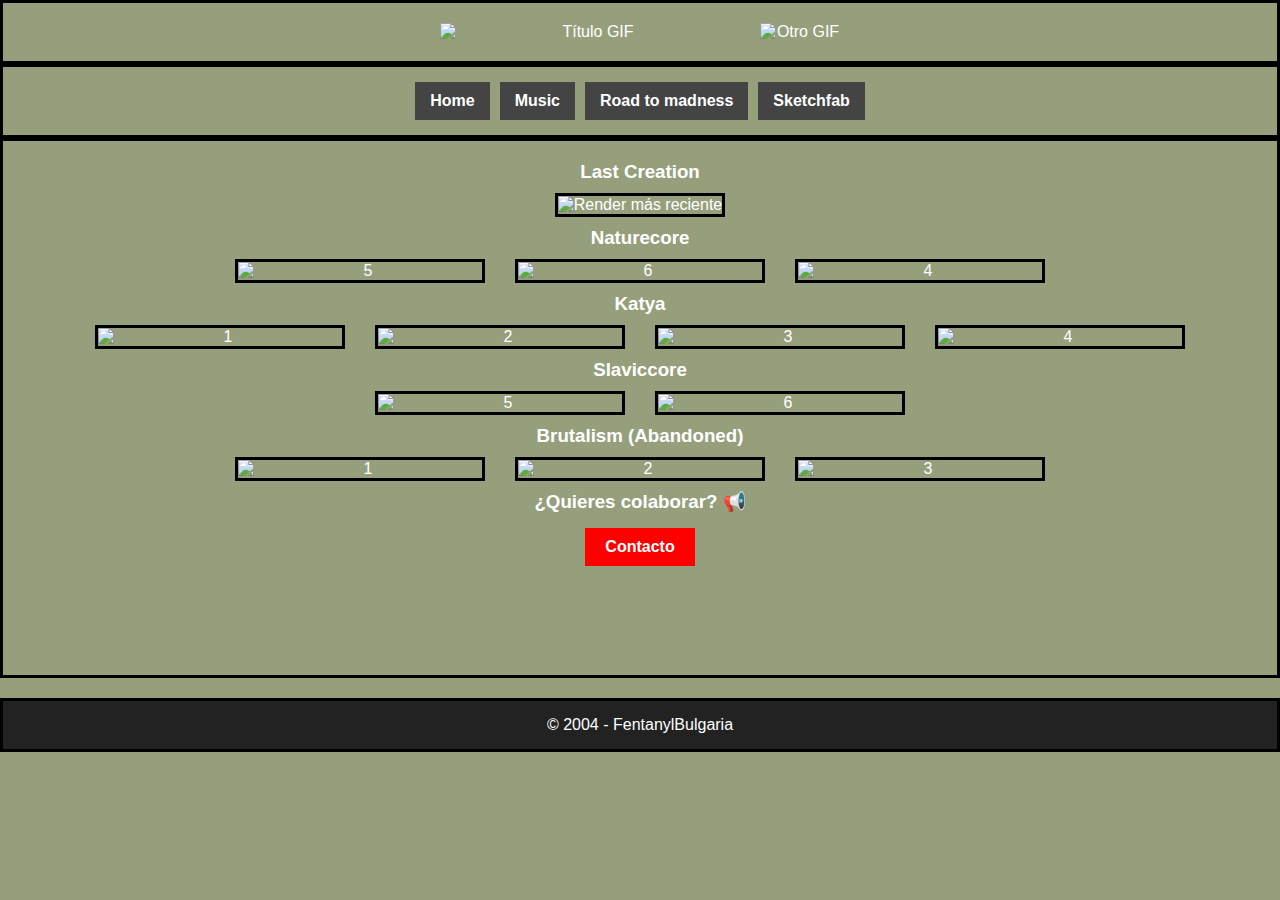
==== apartados/home.html @ 1e46c891 "subir" ====
<!DOCTYPE html>
<html lang="es">
<head>
    <meta charset="UTF-8">
    <meta name="viewport" content="width=device-width, initial-scale=1.0">
    <title>FentanylCore</title>
    <link rel="icon" type="image/png" sizes="16x16" href="..//favicon/favicon-16x16.png">
<link rel="icon" type="image/png" sizes="32x32" href="..//favicon/favicon-32x32.png">
<link rel="icon" type="image/x-icon" href="..//favicon/favicon.ico">
<link rel="apple-touch-icon" sizes="180x180" href="..//favicon/apple-touch-icon.png">
<link rel="icon" type="image/png" sizes="192x192" href="..//favicon/android-chrome-192x192.png">
<link rel="icon" type="image/png" sizes="512x512" href="..//favicon/android-chrome-512x512.png">

    <style>
        * {
            margin: 0;
            padding: 0;
            box-sizing: border-box;
            font-family: 'Roboto', sans-serif;
        }

        body {
            background-color: #969F7C;
            color: white;
            text-align: center;
        }

        header, nav, main, footer {
            border: 3px solid black;
        }

        header {
            padding: 20px;
            display: flex;
            justify-content: center;
            align-items: center;
            gap: 20px;
            flex-wrap: wrap;
            text-align: center;
        }

        header img:first-child {
            max-width: 100%;
            width: 300px; 
            height: auto;
        }

        header img:nth-child(2) {
            width: 80px; 
            height: auto;
        }

        nav {
            background: #969F7C;
            padding: 15px;
            display: flex;
            justify-content: center;
            gap: 10px;
            flex-wrap: wrap;
        }

        nav a {
            color: white;
            text-decoration: none;
            font-weight: bold;
            padding: 10px 15px;
            background: #444;
            transition: 0.3s;
            font-size: 1rem;
        }

        nav a:hover {
            background: #666;
        }

        main {
            padding: 20px;
            min-height: 60vh;
        }

        footer {
            background: #222;
            padding: 15px;
            margin-top: 20px;
        }

        @font-face {
            font-family: 'mario';
            src: url('../fuentes/SuperMario256.ttf') format('truetype');
        }

        * {
            font-family: 'mario', sans-serif; 
        }

        .destacado img, .gallery img {
            width: 100%;
            max-width: 250px;
            height: auto;
            margin: 10px;
            border: 3px solid black;
        }

        .gallery {
            display: flex;
            flex-wrap: wrap;
            justify-content: center;
            gap: 10px;
        }

        .boton {
            display: inline-block;
            margin-top: 15px;
            padding: 10px 20px;
            background: red;
            color: white;
            text-decoration: none;
            font-weight: bold;
        }

        @media (max-width: 768px) {
            header {
                flex-direction: column;
                text-align: center;
            }

            header img:first-child {
                width: 250px; 
            }

            header img:nth-child(2) {
                width: 70px;
            }

            nav {
                flex-direction: column;
                align-items: center;
                gap: 5px;
            }

            nav a {
                width: 80%;
                text-align: center;
                padding: 10px;
            }

            main {
                padding: 15px;
            }

            .gallery {
                flex-direction: column;
                align-items: center;
            }

            .gallery img {
                max-width: 80%;
            }
        }

        @media (max-width: 480px) {
            header img:first-child {
                width: 200px; 
            }

            header img:nth-child(2) {
                width: 60px;
            }

            header h1 {
                font-size: 1.5rem;
            }

            nav a {
                font-size: 0.9rem;
                padding: 8px;
            }

            .boton {
                padding: 8px 15px;
                font-size: 0.9rem;
            }
        }
    </style>
</head>
<body>

    <header>
        <img src="../imagenes/cooltext475778322430772.gif" alt="Título GIF">
        <img src="../imagenes/YOP.gif" alt="Otro GIF">
    </header>

    <nav>
        <a href="home.html">Home</a>
        <a href="muzika.html">Music</a>
        <a href="#" onclick="playSoundAndRedirect()">Road to madness</a>
        <a href="https://sketchfab.com/fentanylbulgaria">Sketchfab</a>
    </nav>

    <main>
        <section class="destacado">
            <h3>Last Creation</h3>
            <img src="../imagenes/dark.png" alt="Render más reciente">
        </section>

        <section class="caos-visual">
            <h3>Naturecore</h3>
            <div class="gallery">
                <img src="../imagenes/12312312312.png" alt="5">
                <img src="../imagenes/133123123132.png" alt="6">
                <img src="../imagenes/fnet.png" alt="4">
            </div>
        </section>
        
        <section class="caos-visual">
            <h3>Katya</h3>
            <div class="gallery">
                <img src="../imagenes/1asdias.png" alt="1">
                <img src="../imagenes/2asdasd.png" alt="2">
                <img src="../imagenes/3adsadas.png" alt="3">
                <img src="../imagenes/Sequence 01.gif" alt="4">
            </div>
        </section>
    
        <section class="caos-visual">
            <h3>Slaviccore</h3>
            <div class="gallery">
                <img src="../imagenes/ghfhfghfgh.png" alt="5">
                <img src="../imagenes/fghfg.png" alt="6">
            </div>
        </section>

        <section class="caos-visual">
            <h3>Brutalism (Abandoned)</h3>
            <div class="gallery">
                <img src="../imagenes/1.png" alt="1">
                <img src="../imagenes/2.png" alt="2">
                <img src="../imagenes/3.png" alt="3">
            </div>
        </section>

        <section class="contacto">
            <h3>¿Quieres colaborar? 📢</h3>
            <a href="https://www.instagram.com/fentbulgaria.obj/" class="boton">Contacto</a>
        </section>
    </main>    

    <footer>
        <p>&copy; 2004 - FentanylBulgaria</p>
    </footer>

    <audio id="madnessSound" src="../audio/scream.mp3"></audio>

<script>
    function playSoundAndRedirect() {
        var audio = document.getElementById("madnessSound");
        audio.play();
        setTimeout(function() {
            window.location.href = "madness.html";
        }, 1500); 
    }
</script>
</body>
</html>
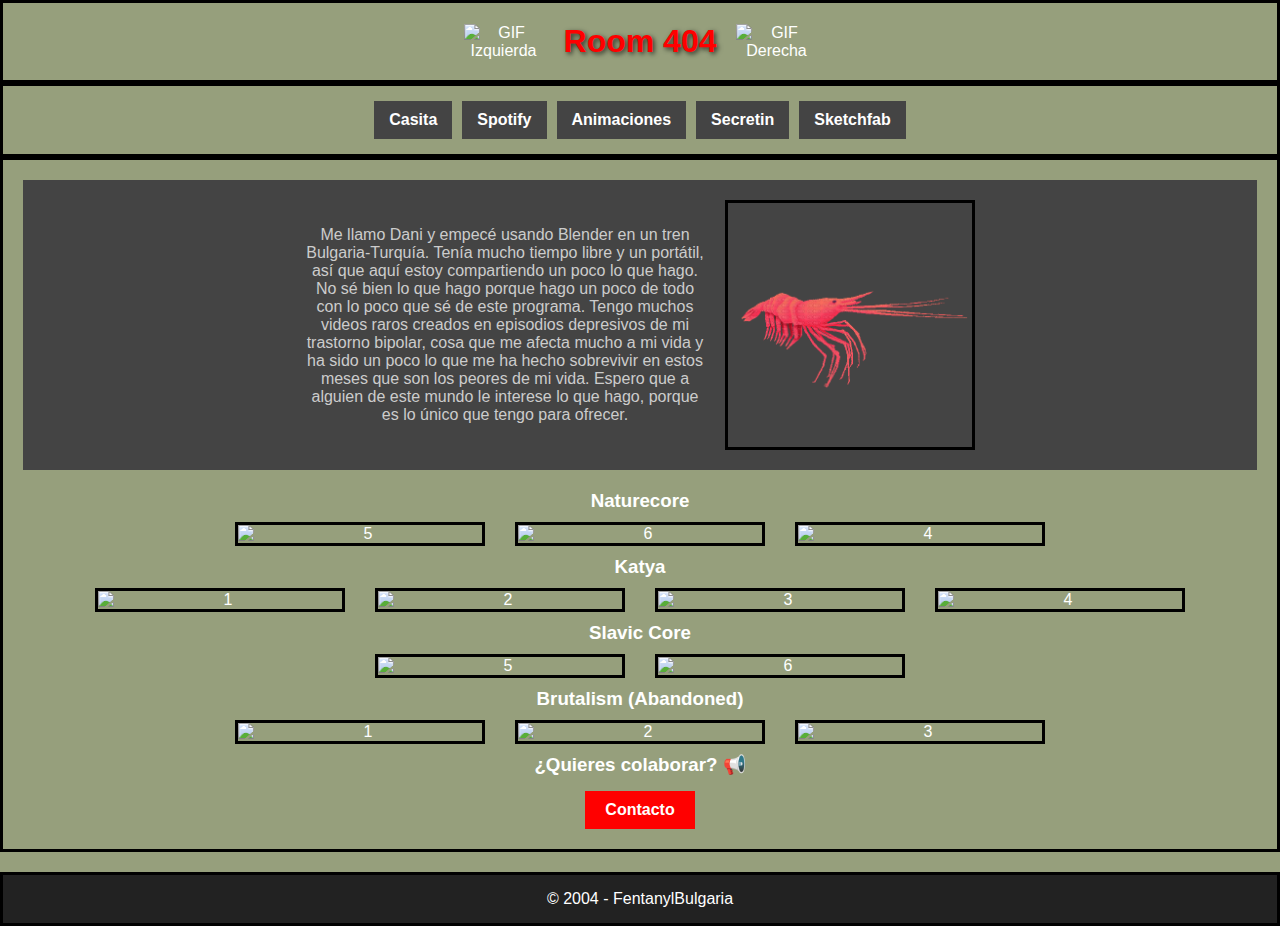
==== commit d0cef631: "arreglillos" ====
--- a/apartados/home.html
+++ b/apartados/home.html
@@ -1,16 +1,16 @@
 <!DOCTYPE html>
 <html lang="es">
+
 <head>
     <meta charset="UTF-8">
     <meta name="viewport" content="width=device-width, initial-scale=1.0">
     <title>FentanylCore</title>
     <link rel="icon" type="image/png" sizes="16x16" href="..//favicon/favicon-16x16.png">
-<link rel="icon" type="image/png" sizes="32x32" href="..//favicon/favicon-32x32.png">
-<link rel="icon" type="image/x-icon" href="..//favicon/favicon.ico">
-<link rel="apple-touch-icon" sizes="180x180" href="..//favicon/apple-touch-icon.png">
-<link rel="icon" type="image/png" sizes="192x192" href="..//favicon/android-chrome-192x192.png">
-<link rel="icon" type="image/png" sizes="512x512" href="..//favicon/android-chrome-512x512.png">
-
+    <link rel="icon" type="image/png" sizes="32x32" href="..//favicon/favicon-32x32.png">
+    <link rel="icon" type="image/x-icon" href="..//favicon/favicon.ico">
+    <link rel="apple-touch-icon" sizes="180x180" href="..//favicon/apple-touch-icon.png">
+    <link rel="icon" type="image/png" sizes="192x192" href="..//favicon/android-chrome-192x192.png">
+    <link rel="icon" type="image/png" sizes="512x512" href="..//favicon/android-chrome-512x512.png">
     <style>
         * {
             margin: 0;
@@ -25,7 +25,10 @@
             text-align: center;
         }
 
-        header, nav, main, footer {
+        header,
+        nav,
+        main,
+        footer {
             border: 3px solid black;
         }
 
@@ -36,18 +39,23 @@
             align-items: center;
             gap: 20px;
             flex-wrap: wrap;
-            text-align: center;
-        }
-
-        header img:first-child {
-            max-width: 100%;
-            width: 300px; 
+        }
+
+        .header-title {
+            display: flex;
+            align-items: center;
+            gap: 20px;
+        }
+
+        .header-title img {
+            max-width: 80px;
             height: auto;
         }
 
-        header img:nth-child(2) {
-            width: 80px; 
-            height: auto;
+        header h1 {
+            font-size: 2rem;
+            color: rgb(255, 0, 0);
+            text-shadow: 2px 2px 5px rgba(0, 0, 0, 0.7);
         }
 
         nav {
@@ -90,10 +98,10 @@
         }
 
         * {
-            font-family: 'mario', sans-serif; 
-        }
-
-        .destacado img, .gallery img {
+            font-family: 'mario', sans-serif;
+        }
+
+        .gallery img {
             width: 100%;
             max-width: 250px;
             height: auto;
@@ -116,91 +124,67 @@
             color: white;
             text-decoration: none;
             font-weight: bold;
-        }
-
-        @media (max-width: 768px) {
-            header {
-                flex-direction: column;
-                text-align: center;
-            }
-
-            header img:first-child {
-                width: 250px; 
-            }
-
-            header img:nth-child(2) {
-                width: 70px;
-            }
-
-            nav {
-                flex-direction: column;
-                align-items: center;
-                gap: 5px;
-            }
-
-            nav a {
-                width: 80%;
-                text-align: center;
-                padding: 10px;
-            }
-
-            main {
-                padding: 15px;
-            }
-
-            .gallery {
-                flex-direction: column;
-                align-items: center;
-            }
-
-            .gallery img {
-                max-width: 80%;
-            }
-        }
-
-        @media (max-width: 480px) {
-            header img:first-child {
-                width: 200px; 
-            }
-
-            header img:nth-child(2) {
-                width: 60px;
-            }
-
-            header h1 {
-                font-size: 1.5rem;
-            }
-
-            nav a {
-                font-size: 0.9rem;
-                padding: 8px;
-            }
-
-            .boton {
-                padding: 8px 15px;
-                font-size: 0.9rem;
-            }
+            transition: 0.3s;
+        }
+
+        .boton:hover {
+            background: darkred;
+        }
+
+        .sobre-mi {
+            background-color: #444;
+            padding: 20px;
+            margin-bottom: 20px;
+            display: flex;
+            flex-wrap: wrap;
+            align-items: center;
+            justify-content: center;
+            gap: 20px;
+        }
+
+        .sobre-mi h2 {
+            font-size: 1.5rem;
+            margin-bottom: 10px;
+            color: white;
+        }
+
+        .sobre-mi p {
+            font-size: 1rem;
+            color: #ccc;
+            max-width: 400px;
+        }
+
+        .sobre-mi img {
+            width: 100%;
+            max-width: 250px;
+            height: auto;
+            border: 3px solid black;
         }
     </style>
 </head>
+
 <body>
 
     <header>
-        <img src="../imagenes/cooltext475778322430772.gif" alt="Título GIF">
-        <img src="../imagenes/YOP.gif" alt="Otro GIF">
+        <div class="header-title">
+            <img src="../imagenes/YOP.gif" alt="GIF Izquierda">
+            <h1>Room 404</h1>
+            <img src="../imagenes/a857670557c3cdf3e7a05f7418d2310f.gif" alt="GIF Derecha">
+        </div>
     </header>
 
     <nav>
-        <a href="home.html">Home</a>
-        <a href="muzika.html">Music</a>
-        <a href="#" onclick="playSoundAndRedirect()">Road to madness</a>
+        <a href="home.html">Casita</a>
+        <a href="#" onclick="SoundAndRedirect()">Spotify</a>
+        <a href="#" onclick="playSoundAndRedirect()">Animaciones</a>
+        <a href="secret.html">Secretin</a>
         <a href="https://sketchfab.com/fentanylbulgaria">Sketchfab</a>
     </nav>
 
     <main>
-        <section class="destacado">
-            <h3>Last Creation</h3>
-            <img src="../imagenes/dark.png" alt="Render más reciente">
+        <section class="sobre-mi">
+            <p>Me llamo Dani y empecé usando Blender en un tren Bulgaria-Turquía. Tenía mucho tiempo libre y un portátil, así que aquí estoy compartiendo un poco lo que hago. No sé bien lo que hago porque hago un poco de todo con lo poco que sé de este programa. Tengo muchos videos raros creados en episodios depresivos de mi trastorno bipolar, cosa que me afecta mucho a mi vida y ha sido un poco lo que me ha hecho sobrevivir en estos meses que son los peores de mi vida. Espero que a alguien de este mundo le interese lo que hago, porque es lo único que tengo para ofrecer.</p>
+            <img src="../imagenes/gamba.gif" alt="Render más reciente">
         </section>
 
         <section class="caos-visual">
@@ -211,7 +195,7 @@
                 <img src="../imagenes/fnet.png" alt="4">
             </div>
         </section>
-        
+
         <section class="caos-visual">
             <h3>Katya</h3>
             <div class="gallery">
@@ -221,9 +205,9 @@
                 <img src="../imagenes/Sequence 01.gif" alt="4">
             </div>
         </section>
-    
-        <section class="caos-visual">
-            <h3>Slaviccore</h3>
+
+        <section class="caos-visual">
+            <h3>Slavic Core</h3>
             <div class="gallery">
                 <img src="../imagenes/ghfhfghfgh.png" alt="5">
                 <img src="../imagenes/fghfg.png" alt="6">
@@ -243,22 +227,32 @@
             <h3>¿Quieres colaborar? 📢</h3>
             <a href="https://www.instagram.com/fentbulgaria.obj/" class="boton">Contacto</a>
         </section>
-    </main>    
+    </main>
 
     <footer>
         <p>&copy; 2004 - FentanylBulgaria</p>
     </footer>
 
     <audio id="madnessSound" src="../audio/scream.mp3"></audio>
-
-<script>
-    function playSoundAndRedirect() {
-        var audio = document.getElementById("madnessSound");
-        audio.play();
-        setTimeout(function() {
-            window.location.href = "madness.html";
-        }, 1500); 
-    }
-</script>
+    <audio id="mazikSound" src="../audio/scream.mp3"></audio>
+
+    <script>
+        function playSoundAndRedirect() {
+            var audio = document.getElementById("madnessSound");
+            audio.play();
+            setTimeout(function() {
+                window.location.href = "madness.html";
+            }, 1500);
+        }
+
+        function SoundAndRedirect() {
+            var audio = document.getElementById("mazikSound");
+            audio.play();
+            setTimeout(function() {
+                window.location.href = "https://open.spotify.com/user/312i6bqpxgzjpjjlheetnvyfmbbe";
+            }, 1500);
+        }
+    </script>
 </body>
-</html>+
+</html>
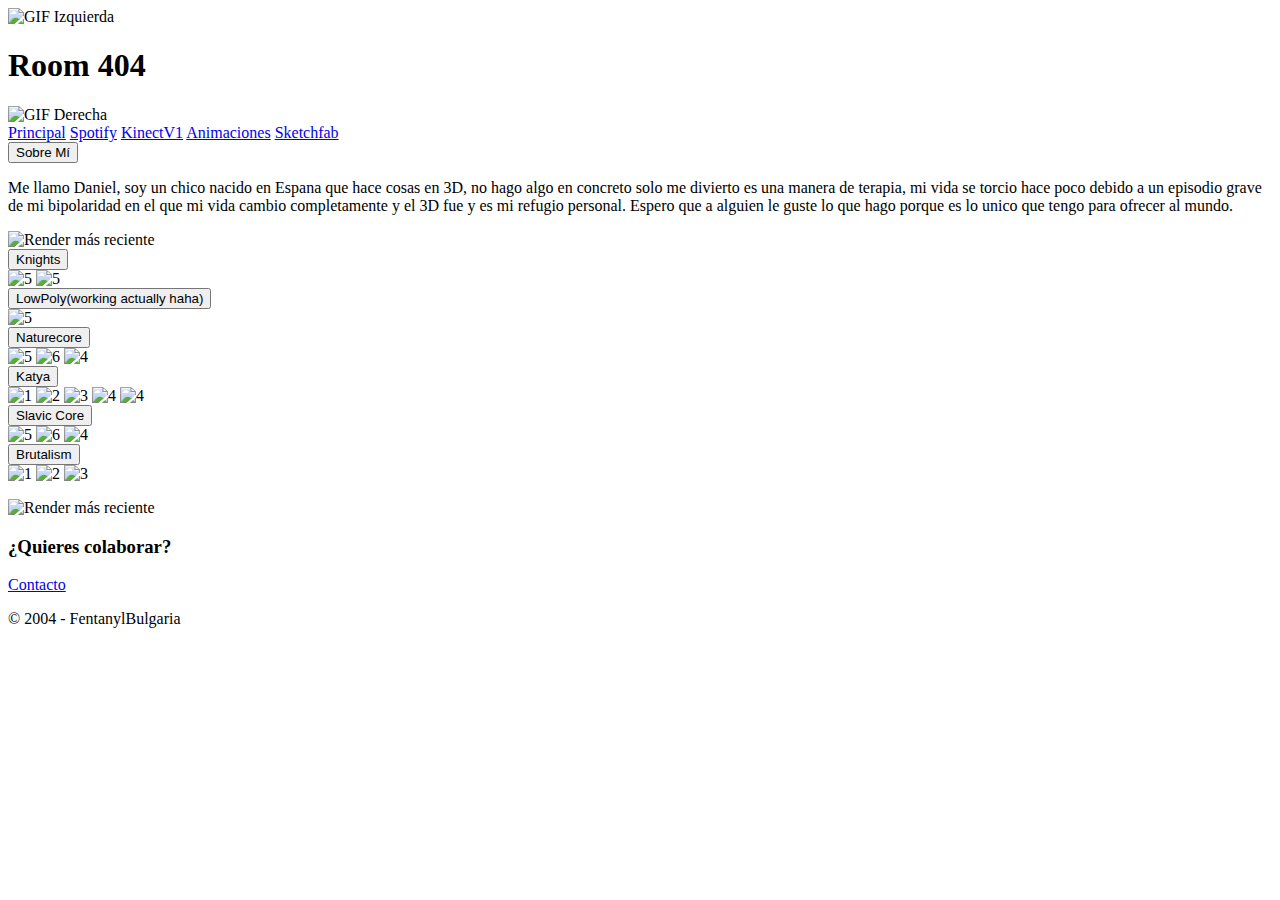
==== commit 570eda72: "hell naaaaa no se programar" ====
--- a/apartados/home.html
+++ b/apartados/home.html
@@ -4,163 +4,14 @@
 <head>
     <meta charset="UTF-8">
     <meta name="viewport" content="width=device-width, initial-scale=1.0">
-    <title>FentanylCore</title>
-    <link rel="icon" type="image/png" sizes="16x16" href="..//favicon/favicon-16x16.png">
-    <link rel="icon" type="image/png" sizes="32x32" href="..//favicon/favicon-32x32.png">
-    <link rel="icon" type="image/x-icon" href="..//favicon/favicon.ico">
-    <link rel="apple-touch-icon" sizes="180x180" href="..//favicon/apple-touch-icon.png">
-    <link rel="icon" type="image/png" sizes="192x192" href="..//favicon/android-chrome-192x192.png">
-    <link rel="icon" type="image/png" sizes="512x512" href="..//favicon/android-chrome-512x512.png">
-    <style>
-        * {
-            margin: 0;
-            padding: 0;
-            box-sizing: border-box;
-            font-family: 'Roboto', sans-serif;
-        }
-
-        body {
-            background-color: #969F7C;
-            color: white;
-            text-align: center;
-        }
-
-        header,
-        nav,
-        main,
-        footer {
-            border: 3px solid black;
-        }
-
-        header {
-            padding: 20px;
-            display: flex;
-            justify-content: center;
-            align-items: center;
-            gap: 20px;
-            flex-wrap: wrap;
-        }
-
-        .header-title {
-            display: flex;
-            align-items: center;
-            gap: 20px;
-        }
-
-        .header-title img {
-            max-width: 80px;
-            height: auto;
-        }
-
-        header h1 {
-            font-size: 2rem;
-            color: rgb(255, 0, 0);
-            text-shadow: 2px 2px 5px rgba(0, 0, 0, 0.7);
-        }
-
-        nav {
-            background: #969F7C;
-            padding: 15px;
-            display: flex;
-            justify-content: center;
-            gap: 10px;
-            flex-wrap: wrap;
-        }
-
-        nav a {
-            color: white;
-            text-decoration: none;
-            font-weight: bold;
-            padding: 10px 15px;
-            background: #444;
-            transition: 0.3s;
-            font-size: 1rem;
-        }
-
-        nav a:hover {
-            background: #666;
-        }
-
-        main {
-            padding: 20px;
-            min-height: 60vh;
-        }
-
-        footer {
-            background: #222;
-            padding: 15px;
-            margin-top: 20px;
-        }
-
-        @font-face {
-            font-family: 'mario';
-            src: url('../fuentes/SuperMario256.ttf') format('truetype');
-        }
-
-        * {
-            font-family: 'mario', sans-serif;
-        }
-
-        .gallery img {
-            width: 100%;
-            max-width: 250px;
-            height: auto;
-            margin: 10px;
-            border: 3px solid black;
-        }
-
-        .gallery {
-            display: flex;
-            flex-wrap: wrap;
-            justify-content: center;
-            gap: 10px;
-        }
-
-        .boton {
-            display: inline-block;
-            margin-top: 15px;
-            padding: 10px 20px;
-            background: red;
-            color: white;
-            text-decoration: none;
-            font-weight: bold;
-            transition: 0.3s;
-        }
-
-        .boton:hover {
-            background: darkred;
-        }
-
-        .sobre-mi {
-            background-color: #444;
-            padding: 20px;
-            margin-bottom: 20px;
-            display: flex;
-            flex-wrap: wrap;
-            align-items: center;
-            justify-content: center;
-            gap: 20px;
-        }
-
-        .sobre-mi h2 {
-            font-size: 1.5rem;
-            margin-bottom: 10px;
-            color: white;
-        }
-
-        .sobre-mi p {
-            font-size: 1rem;
-            color: #ccc;
-            max-width: 400px;
-        }
-
-        .sobre-mi img {
-            width: 100%;
-            max-width: 250px;
-            height: auto;
-            border: 3px solid black;
-        }
-    </style>
+    <title>OpiumBulgaria</title>
+    <link rel="icon" type="image/png" sizes="16x16" href="../favicon/favicon-16x16.png">
+    <link rel="icon" type="image/png" sizes="32x32" href="../favicon/favicon-32x32.png">
+    <link rel="icon" type="image/x-icon" href="../favicon/favicon.ico">
+    <link rel="apple-touch-icon" sizes="180x180" href="../favicon/apple-touch-icon.png">
+    <link rel="icon" type="image/png" sizes="192x192" href="../favicon/android-chrome-192x192.png">
+    <link rel="icon" type="image/png" sizes="512x512" href="../favicon/android-chrome-512x512.png">
+    <link rel="stylesheet" href="styles.css">
 </head>
 
 <body>
@@ -174,85 +25,96 @@
     </header>
 
     <nav>
-        <a href="home.html">Casita</a>
+        <a href="./home.html">Principal</a>
         <a href="#" onclick="SoundAndRedirect()">Spotify</a>
+        <a href="#" onclick="NSoundAndRedirect()">KinectV1</a>
         <a href="#" onclick="playSoundAndRedirect()">Animaciones</a>
-        <a href="secret.html">Secretin</a>
         <a href="https://sketchfab.com/fentanylbulgaria">Sketchfab</a>
     </nav>
 
     <main>
-        <section class="sobre-mi">
-            <p>Me llamo Dani y empecé usando Blender en un tren Bulgaria-Turquía. Tenía mucho tiempo libre y un portátil, así que aquí estoy compartiendo un poco lo que hago. No sé bien lo que hago porque hago un poco de todo con lo poco que sé de este programa. Tengo muchos videos raros creados en episodios depresivos de mi trastorno bipolar, cosa que me afecta mucho a mi vida y ha sido un poco lo que me ha hecho sobrevivir en estos meses que son los peores de mi vida. Espero que a alguien de este mundo le interese lo que hago, porque es lo único que tengo para ofrecer.</p>
-            <img src="../imagenes/gamba.gif" alt="Render más reciente">
-        </section>
+        <button class="collapsible">Sobre Mí <span class="arrow"></span></button>
+        <div class="content">
+            <div class="sobre-mi">
+                <p>Me llamo Daniel, soy un chico nacido en Espana que hace cosas en 3D, no hago algo en concreto solo me divierto es una manera de terapia, mi vida se torcio hace poco debido a un episodio grave de mi bipolaridad en el que mi vida cambio completamente y el 3D fue y es mi refugio personal. Espero que a alguien le guste lo que hago porque es lo unico que tengo para ofrecer al mundo.</p>
+                <img data-src="../imagenes/gamba.gif" alt="Render más reciente">
+            </div>
+        </div>
+       
+        <button class="collapsible">Knights <span class="arrow"></span></button>
+        <div class="content">
+            <div class="gallery">
+                <img data-src="../imagenes/Gk--W6cXMAAaA36.jfif" alt="5">
+                <img data-src="../imagenes/Gk6gvZhWQAAVw3f.jfif" alt="5">
+            </div>
+        </div>
 
-        <section class="caos-visual">
-            <h3>Naturecore</h3>
+        <button class="collapsible">LowPoly(working actually haha) <span class="arrow"></span></button>
+        <div class="content">
             <div class="gallery">
-                <img src="../imagenes/12312312312.png" alt="5">
-                <img src="../imagenes/133123123132.png" alt="6">
-                <img src="../imagenes/fnet.png" alt="4">
+                <img data-src="../imagenes/lowpolylyudmil.png" alt="5">
             </div>
-        </section>
+        </div>
 
-        <section class="caos-visual">
-            <h3>Katya</h3>
+        <button class="collapsible">Naturecore <span class="arrow"></span></button>
+        <div class="content">
             <div class="gallery">
-                <img src="../imagenes/1asdias.png" alt="1">
-                <img src="../imagenes/2asdasd.png" alt="2">
-                <img src="../imagenes/3adsadas.png" alt="3">
-                <img src="../imagenes/Sequence 01.gif" alt="4">
+                <img data-src="../imagenes/12312312312.png" alt="5">
+                <img data-src="../imagenes/133123123132.png" alt="6">
+                <img data-src="../imagenes/fnet.png" alt="4">
             </div>
-        </section>
+        </div>
 
-        <section class="caos-visual">
-            <h3>Slavic Core</h3>
+        <button class="collapsible">Katya <span class="arrow"></span></button>
+        <div class="content">
             <div class="gallery">
-                <img src="../imagenes/ghfhfghfgh.png" alt="5">
-                <img src="../imagenes/fghfg.png" alt="6">
+                <img data-src="../imagenes/1asdias.png" alt="1">
+                <img data-src="../imagenes/2asdasd.png" alt="2">
+                <img data-src="../imagenes/3adsadas.png" alt="3">
+                <img data-src="../imagenes/Sequence 01.gif" alt="4">
+                <img data-src="../imagenes/sword.png" alt="4">
             </div>
-        </section>
+        </div>
 
-        <section class="caos-visual">
-            <h3>Brutalism (Abandoned)</h3>
+        <button class="collapsible">Slavic Core <span class="arrow"></span></button>
+        <div class="content">
             <div class="gallery">
-                <img src="../imagenes/1.png" alt="1">
-                <img src="../imagenes/2.png" alt="2">
-                <img src="../imagenes/3.png" alt="3">
+                <img data-src="../imagenes/ghfhfghfgh.png" alt="5">
+                <img data-src="../imagenes/fghfg.png" alt="6">
+                <img data-src="../imagenes/cigarrette.png" alt="4">
             </div>
-        </section>
+        </div>
+
+        <button class="collapsible">Brutalism<span class="arrow"></span></button>
+        <div class="content">
+            <div class="gallery">
+                <img data-src="../imagenes/1.png" alt="1">
+                <img data-src="../imagenes/2.png" alt="2">
+                <img data-src="../imagenes/3.png" alt="3">
+            </div>
+        </div>
+
+  <div class="sobre-mi">
+                <p></p>
+                <img src="../imagenes/pastis.gif" alt="Render más reciente">
+            </div>
 
         <section class="contacto">
-            <h3>¿Quieres colaborar? 📢</h3>
+            <h3>¿Quieres colaborar? </h3>
             <a href="https://www.instagram.com/fentbulgaria.obj/" class="boton">Contacto</a>
         </section>
     </main>
+
+    <audio id="madnessSound" src="../audio/scream.mp3"></audio>
+    <audio id="mazikSound" src="../audio/scream.mp3"></audio>
+    <audio id="N" src="../audio/scream.mp3"></audio>
+
+    <script src="script.js"></script>
 
     <footer>
         <p>&copy; 2004 - FentanylBulgaria</p>
     </footer>
 
-    <audio id="madnessSound" src="../audio/scream.mp3"></audio>
-    <audio id="mazikSound" src="../audio/scream.mp3"></audio>
-
-    <script>
-        function playSoundAndRedirect() {
-            var audio = document.getElementById("madnessSound");
-            audio.play();
-            setTimeout(function() {
-                window.location.href = "madness.html";
-            }, 1500);
-        }
-
-        function SoundAndRedirect() {
-            var audio = document.getElementById("mazikSound");
-            audio.play();
-            setTimeout(function() {
-                window.location.href = "https://open.spotify.com/user/312i6bqpxgzjpjjlheetnvyfmbbe";
-            }, 1500);
-        }
-    </script>
 </body>
 
-</html>
+</html>